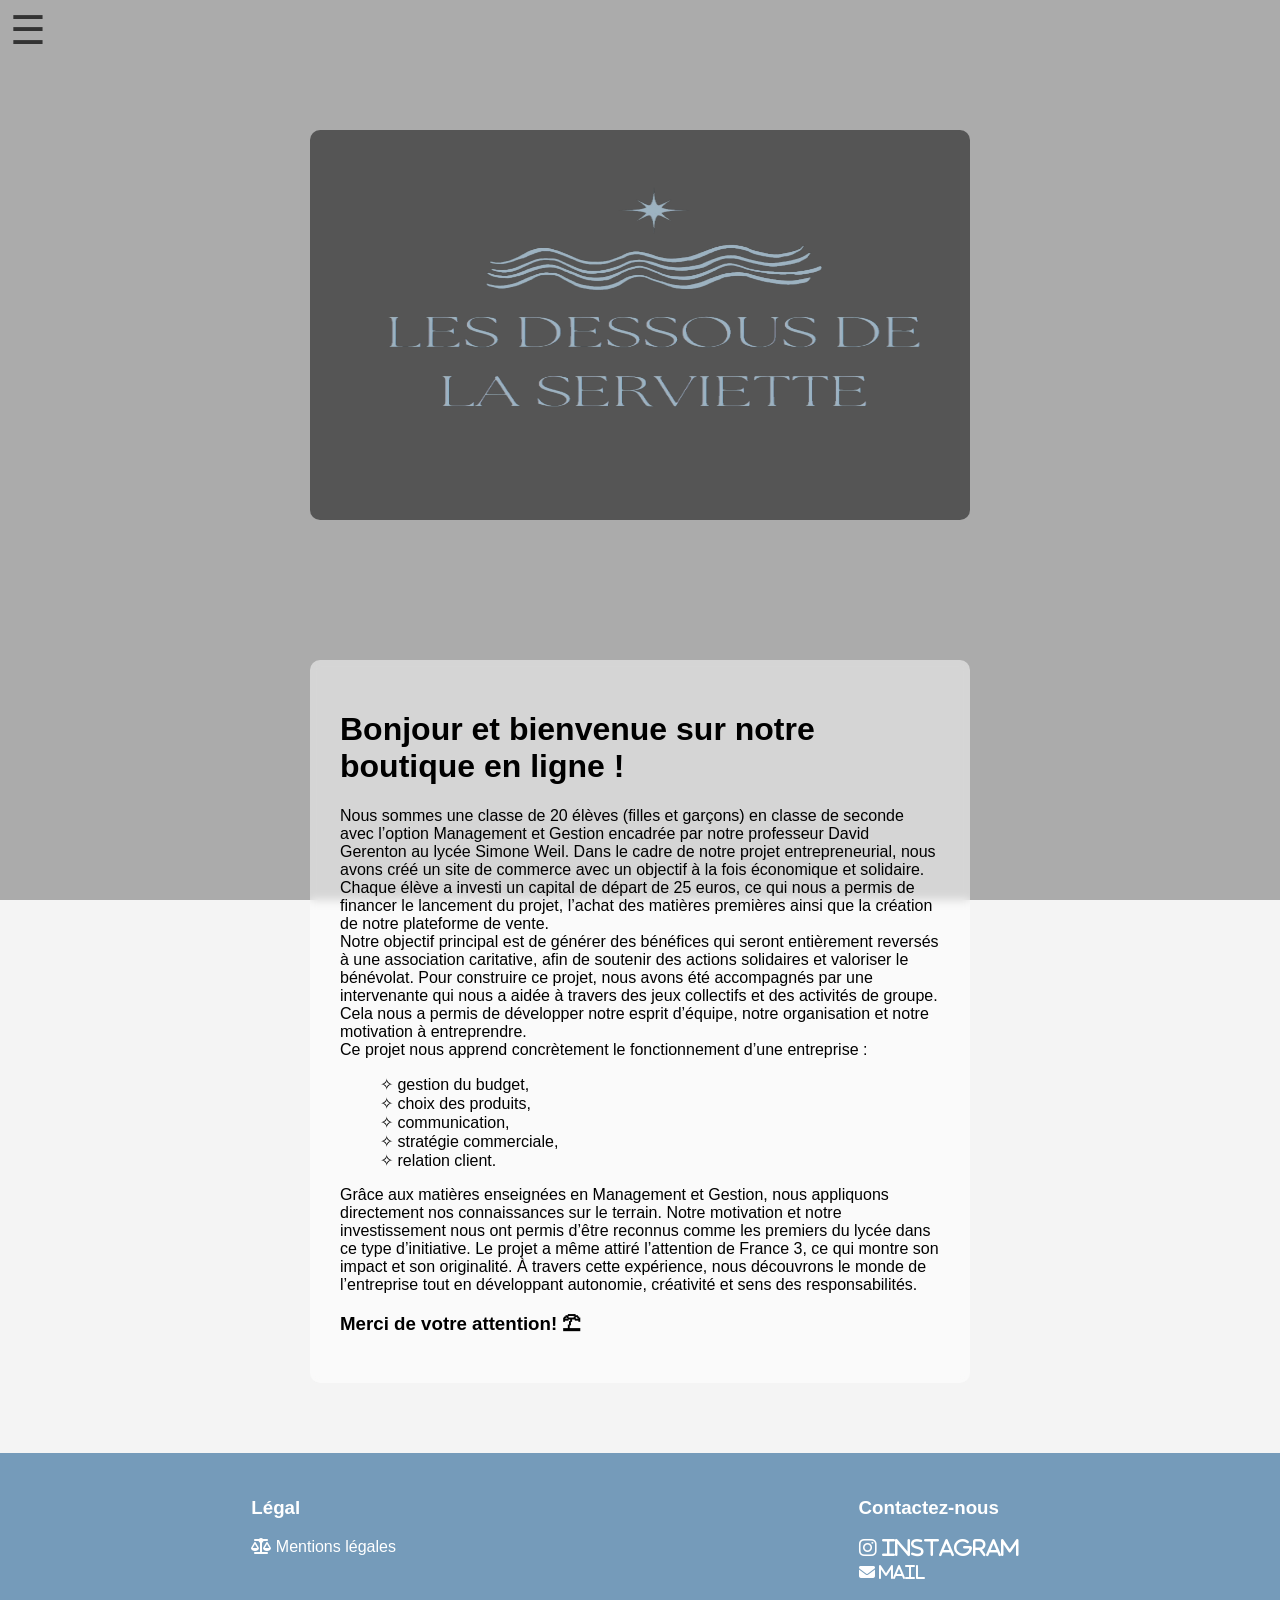
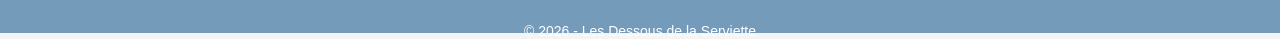
==== index.html @ 342f626f "Update index.html tentative correction police footer qui deconne.bis" ====
<!doctype html >
<html>
<head>
    <meta charset="UTF-8">
	<meta name="viewport" content="width=device-width, initial-scale=1.0">
    <title>Les Dessous de la Serviette</title>

    <!-- Lien CSS -->
    <link rel="stylesheet" href="externe/style.css">

    <!-- Font Awesome (icônes) -->
    <link rel="stylesheet" href="https://cdnjs.cloudflare.com/ajax/libs/font-awesome/6.5.0/css/all.min.css">
</head>

<body>

<video autoplay muted loop id="bg-video">
    <source src="video/video.mp4" type="video/mp4">
</video>

<button id="openBtn">☰</button>

<div id="sidebar" class="sidebar">
  <button id="closeBtn">✖</button>
  <a href="index.html">Accueil</a>
  <a href="boutique/boutique.html">Boutique</a>
  <a href="presentation/orga.html">Organisation</a>
</div>

<div id="overlay"></div>

<script src="externe/script.js"></script>

<div class="page">
	<main>
	<div class="content-box-1">
	  <img class="img_center" src="images/logo_transp.png" alt="logo" width="600" height="330">
	</div>
	</main>
	
    <main>
	<div class="content-box">
        <h1>Bonjour et bienvenue sur notre boutique en ligne !</h1>
			<p>Nous sommes une classe de 20 élèves (filles et garçons) en classe de seconde avec
			l’option Management et Gestion encadrée par notre professeur David Gerenton au lycée Simone Weil. 
			Dans le cadre de notre projet entrepreneurial, nous avons créé un site de commerce avec un objectif 
			à la fois économique et solidaire.
			Chaque élève a investi un capital de départ de 25 euros, ce qui nous a permis de financer le 
			lancement du projet, l’achat des matières premières ainsi que la création de notre plateforme de vente.<br/>
			Notre objectif principal est de générer des bénéfices qui seront entièrement reversés à une 
			association caritative, afin de soutenir des actions solidaires et valoriser le bénévolat.
			Pour construire ce projet, nous avons été accompagnés par une intervenante qui nous a aidée à
			travers des jeux collectifs et des activités de groupe. Cela nous a permis de développer notre 
			esprit d’équipe, notre organisation et notre motivation à entreprendre.<br/>
			Ce projet nous apprend concrètement le fonctionnement d’une entreprise : <br/></p>
			<ul><li>✧ gestion du budget,</li>
			<li>✧ choix des produits,</li> 
			<li>✧ communication,</li>
			<li>✧ stratégie commerciale, </li>
			<li>✧ relation client.</li></ul>
			<p></p>Grâce aux matières enseignées en Management et Gestion, nous appliquons directement nos 
			connaissances sur le terrain.
			Notre motivation et notre investissement nous ont permis d’être reconnus comme les premiers 
			du lycée dans ce type d’initiative. Le projet a même attiré l’attention de France 3, ce qui montre 
			son impact et son originalité.
			À travers cette expérience, nous découvrons le monde de l’entreprise tout en développant autonomie, 
			créativité et sens des responsabilités.
			</p>
		<h3> Merci de votre attention! ⛱ </h3>
	</div>
    </main>

    <footer>
        <div class="footer-container">

            <div class="footer-column">
                <h3>Légal</h3>
                <ul>
                    <li><a href="presentation/"><i class="fas fa-scale-balanced"></i> Mentions légales</a></li>
                </ul>
            </div>

            <div class="footer-column">
                <h3>Contactez-nous</h3>
				<ul>
					<li><a href="https://www.instagram.com/les_dessous_de_la_serviette"><i class="fab fa-instagram"> Instagram </i></a> </li>
					<li><a href="mailto:lesdessousdelaserviette@gmail.com"><i class="fas fa-envelope"> Mail</i></a></li>
				</ul>
			</div>

        </div>

        <p class="footer-bottom">© 2026 - Les Dessous de la Serviette</p>
    </footer>
</div>
</body>
</html>
---- externe/style.css ----
/* Reset */
body {
    margin: 0;
    font-family: Arial, sans-serif;
    background-color: #f4f4f4;
    -webkit-text-size-adjust: 100%;
}

html, body {
    height: 100%;
}

ul {
  list-style-type: none;
}

#bg-video {
    position: fixed;
    top: 0;
    left: 0;
    width: 100%;
    height: 100%;
    object-fit: cover;
    z-index: -1;
}

.content-box {
    background: rgba(255, 255, 255, 0.5);
    padding: 30px;
    border-radius: 10px;
    max-width: 600px;
    margin: 50px auto;
    backdrop-filter: blur(5px);
}

.content-box-1 {
    background: rgba(64, 64, 64, 0.8);
    padding: 30px;
    border-radius: 10px;
    max-width: 600px;
    margin: 50px auto;
    backdrop-filter: blur(5px);
}

.content-box-2 {
    background: rgba(64, 64, 64, 0.8);
    padding: 30px;
    max-width: 600px;
    margin: 50px auto;
    backdrop-filter: blur(5px);
}

body::before {
    content: "";
    position: fixed;
    top: 0;
    left: 0;
    width: 100%;
    height: 100%;
    background: rgba(0,0,0,0.3);
    z-index: -1;
}

/* Structure page */
.page {
    min-height: 100vh;
    display: flex;
    flex-direction: column;
}

/* Contenu principal */
main {
    flex: 1;
    padding: 20px;
}

/* Footer */
footer {
    background-color: #759bba;
    width: 100%;
    color: white;
    padding: 15px 20px;
    height: 180px;
    box-sizing: border-box;
}

/* Colonnes */
.footer-container {
    display: flex;
    justify-content: space-around;
    flex-wrap: wrap;
}

/* Chaque colonne */
.footer-column {
    max-width: 250px;
    margin: 10px;
}

/* Listes */
.footer-column ul {
    list-style: none;
    padding: 0;
}

.footer-column ul li {
    margin-bottom: 5px;
    font-family: Arial, sans-serif;
}

/* Liens */
.footer-column a {
    color: white;
    text-decoration: none;
    display: inline-block;
    position: relative;
    transition: all 0.3s ease;
}

/* Soulignement animé */
.footer-column a::after {
    content: "";
    position: absolute;
    left: 0;
    bottom: -3px;
    width: 0%;
    height: 2px;
    background: white;
    transition: width 0.3s ease;
}

.footer-column a:hover {
    transform: scale(1.05);
}

.footer-column a:hover::after {
    width: 100%;
}

/* Icônes réseaux */
.footer-column .fab {
    font-size: 20px;
    margin-right: 10px;
    transition: 0.3s;
}

.footer-column .fab:hover {
    transform: scale(1.2);
}

/* Bas footer */
.footer-bottom {
    text-align: center;
    margin-top: 15px;
    font-size: 14px;
}

.t1 {
    text-align: center;
    text-decoration: underline;
    color: rgb(117, 155, 186);
    font-size: 2em;
}

.img_center {
    display: block;
    margin-left: auto;
    margin-right: auto;
}

.t2 {
    color: rgb(255, 255, 255);
    font-size: 2em;
}

.p {
    color: rgb(255, 255, 255);
}

/* Bouton hamburger */
#openBtn {
    background: none;
    border: none;
    color: #333;
    font-size: 40px;
    cursor: pointer;
    padding: 10px;
    line-height: 1;
}

#openBtn:hover {
    color: #007BFF;
}

/* Sidebar */
.sidebar {
    position: fixed;
    top: 0;
    left: -280px;
    width: 280px;
    height: 100%;
    background: #657d4d;
    color: white;
    padding-top: 20px;
    transition: left 0.3s ease;
    z-index: 1000;
    box-sizing: border-box;
    overflow-y: auto;
}

/* Liens sidebar */
.sidebar a {
    display: block;
    padding: 18px 20px;
    color: white;
    text-decoration: none;
    font-size: 1.3rem;
    position: relative;
}

/* Bouton fermer */
#closeBtn {
    margin: 10px;
    background: none;
    border: none;
    color: white;
    font-size: 1.5rem;
    cursor: pointer;
    padding: 10px;
}

/* Overlay sombre */
#overlay {
    position: fixed;
    top: 0;
    left: 0;
    width: 100%;
    height: 100%;
    background: rgba(0,0,0,0.5);
    display: none;
    z-index: 10;
}

/* Soulignement animé sidebar */
.sidebar a::after {
    content: "";
    position: absolute;
    left: 0;
    bottom: -3px;
    width: 0%;
    height: 2px;
    background: white;
    transition: width 0.3s ease;
}

.sidebar a:hover {
    transform: scale(1.05);
}

.sidebar a:hover::after {
    width: 100%;
}

/* ===================== */
/* RESPONSIVE MOBILE     */
/* ===================== */
@media (max-width: 600px) {

    /* Sidebar : 80% de la largeur de l'écran */
    .sidebar {
        width: 85vw;
        left: -85vw;
    }

    /* Liens sidebar : plus grands et mieux espacés */
    .sidebar a {
        font-size: 1.4rem;
        padding: 26px 28px;
    }

    /* Bouton fermer plus grand */
    #closeBtn {
        font-size: 2.2rem;
        padding: 18px;
    }

    /* Bouton hamburger */
    #openBtn {
        font-size: 44px;
    }

    /* Boîtes de contenu */
    .content-box,
    .content-box-1,
    .content-box-2 {
        padding: 20px 16px;
        margin: 20px 10px;
    }

    /* Image logo responsive */
    .img_center {
        width: 100%;
        height: auto;
    }

    /* Titres */
    h1 { font-size: 1.4rem; }
    h3 { font-size: 1.1rem; }

    .t1 { font-size: 1.4em; }
    .t2 { font-size: 1.4em; }

    /* Texte courant */
    p, .p, li {
        font-size: 1rem;
        line-height: 1.65;
    }

    /* Footer : hauteur auto sur petit écran */
    footer {
        height: auto;
        padding: 20px 16px;
    }

    .footer-bottom {
        font-size: 0.85rem;
    }
}
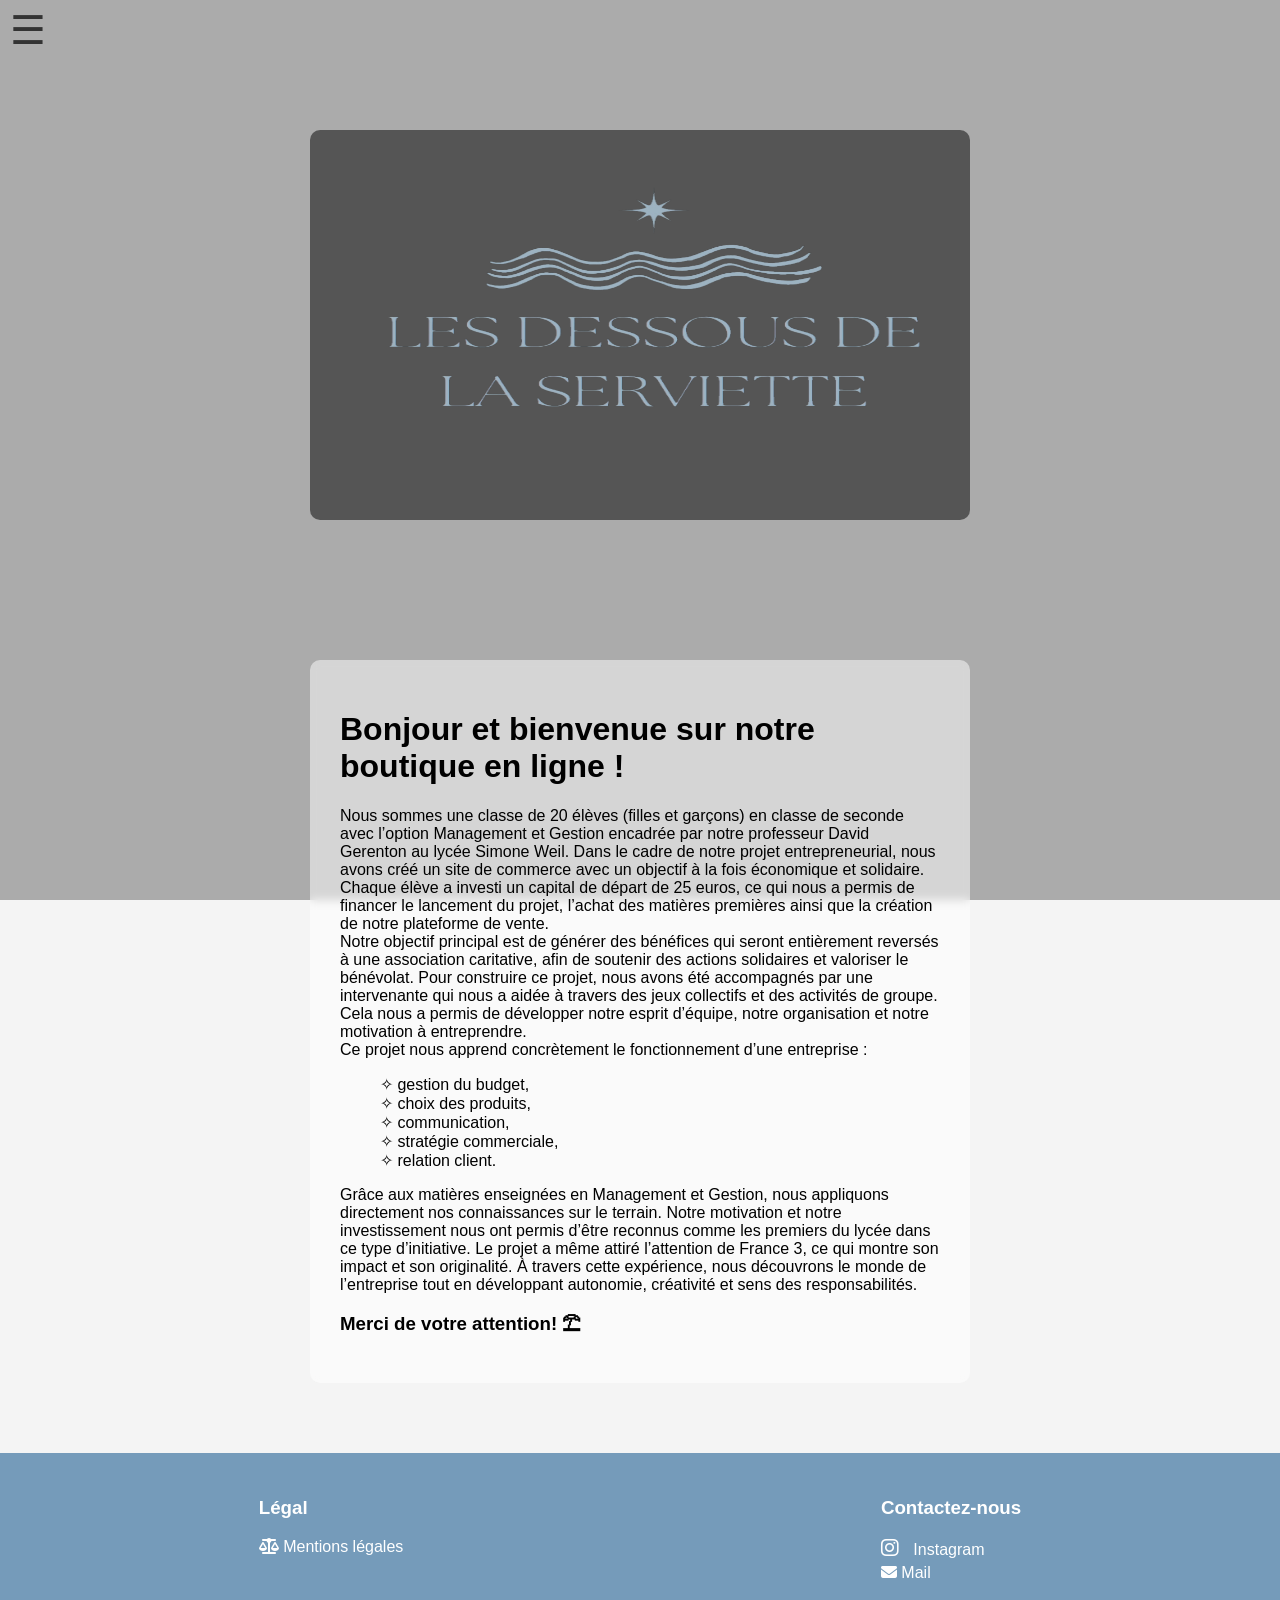
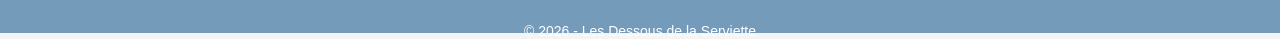
==== commit 491fe811: "Update index.html tentative de resolution police qui deconne.bis.bis.bis" ====
--- a/index.html
+++ b/index.html
@@ -83,8 +83,8 @@
             <div class="footer-column">
                 <h3>Contactez-nous</h3>
 				<ul>
-					<li><a href="https://www.instagram.com/les_dessous_de_la_serviette"><i class="fab fa-instagram"> Instagram </i></a> </li>
-					<li><a href="mailto:lesdessousdelaserviette@gmail.com"><i class="fas fa-envelope"> Mail</i></a></li>
+					<li><a href="https://www.instagram.com/les_dessous_de_la_serviette"><i class="fab fa-instagram"></i> Instagram </a> </li>
+					<li><a href="mailto:lesdessousdelaserviette@gmail.com"><i class="fas fa-envelope"></i> Mail</a></li>
 				</ul>
 			</div>
 
--- a/externe/style.css
+++ b/externe/style.css
@@ -82,6 +82,7 @@
     padding: 15px 20px;
     height: 180px;
     box-sizing: border-box;
+    font-family: Arial, sans-serif;
 }
 
 /* Colonnes */
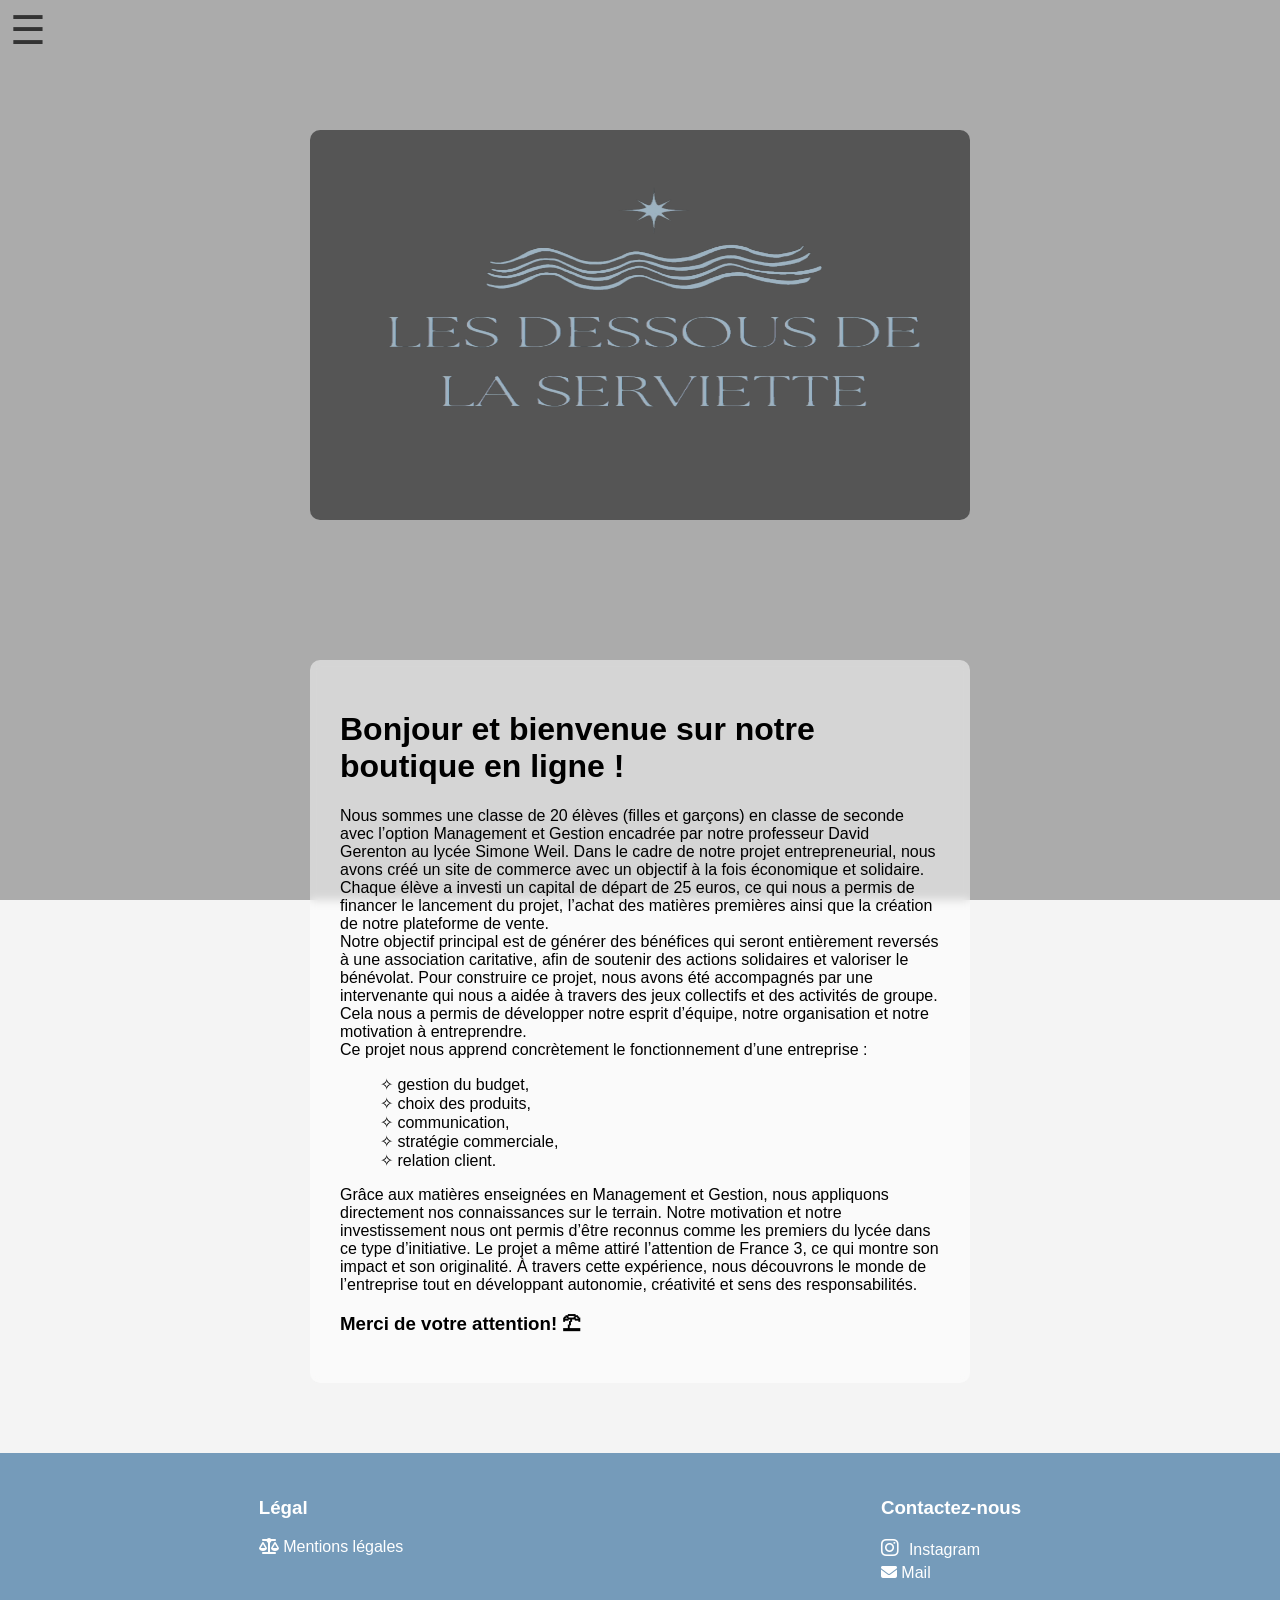
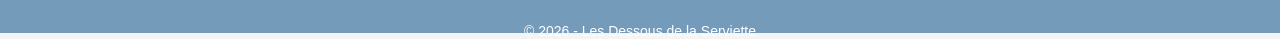
==== commit 02ffeec9: "Update index.html y'avait un espace en trop c'etait moche" ====
--- a/index.html
+++ b/index.html
@@ -83,7 +83,7 @@
             <div class="footer-column">
                 <h3>Contactez-nous</h3>
 				<ul>
-					<li><a href="https://www.instagram.com/les_dessous_de_la_serviette"><i class="fab fa-instagram"></i> Instagram </a> </li>
+					<li><a href="https://www.instagram.com/les_dessous_de_la_serviette"><i class="fab fa-instagram"></i>Instagram </a> </li>
 					<li><a href="mailto:lesdessousdelaserviette@gmail.com"><i class="fas fa-envelope"></i> Mail</a></li>
 				</ul>
 			</div>
--- a/externe/style.css
+++ b/externe/style.css
@@ -107,6 +107,10 @@
 .footer-column ul li {
     margin-bottom: 5px;
     font-family: Arial, sans-serif;
+}
+
+.footer-column ul li a {
+    font-family: Arial, sans-serif !important;
 }
 
 /* Liens */
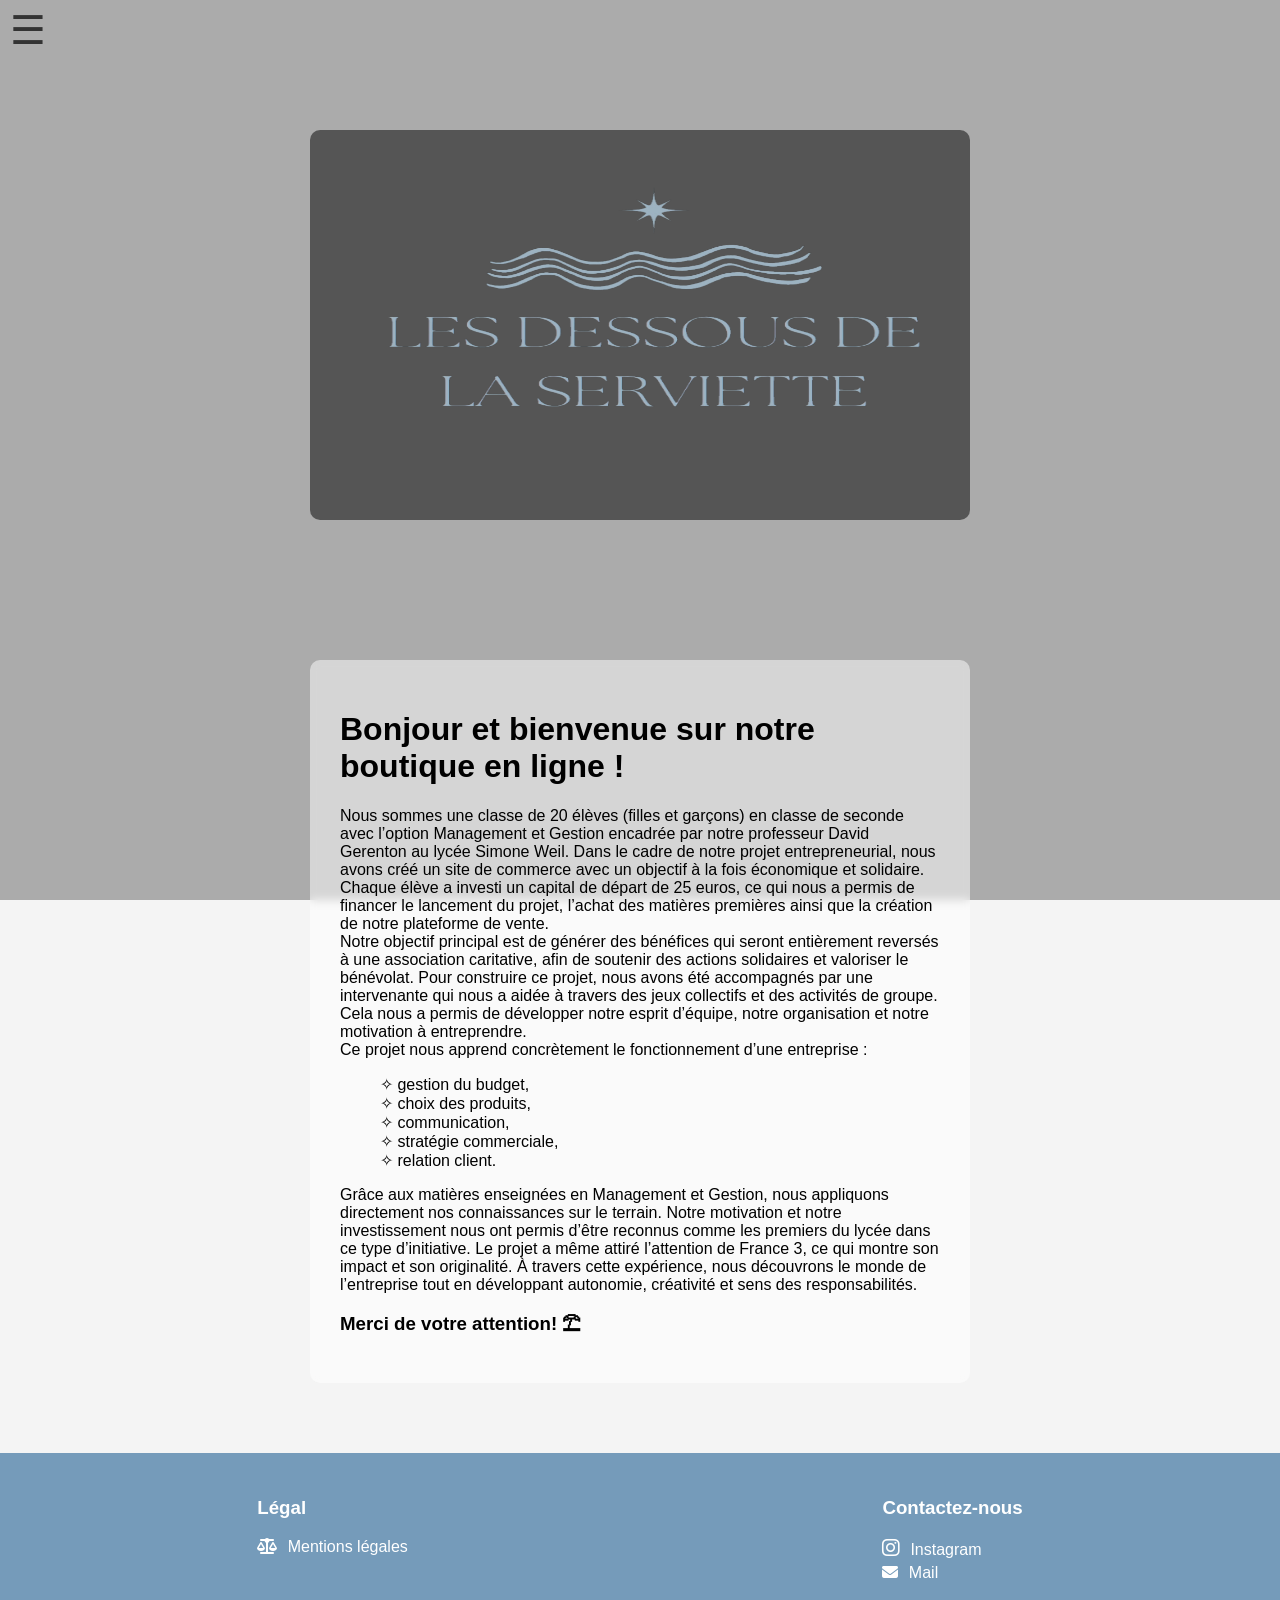
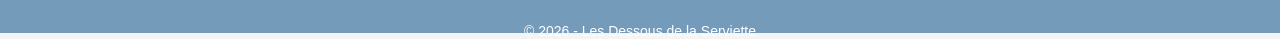
==== commit 86279b2a: "Update index.html" ====
--- a/index.html
+++ b/index.html
@@ -76,7 +76,7 @@
             <div class="footer-column">
                 <h3>Légal</h3>
                 <ul>
-                    <li><a href="presentation/"><i class="fas fa-scale-balanced"></i> Mentions légales</a></li>
+                    <li><a href="presentation/"><i class="fas fa-scale-balanced"></i>   Mentions légales</a></li>
                 </ul>
             </div>
 
@@ -84,7 +84,7 @@
                 <h3>Contactez-nous</h3>
 				<ul>
 					<li><a href="https://www.instagram.com/les_dessous_de_la_serviette"><i class="fab fa-instagram"></i>Instagram </a> </li>
-					<li><a href="mailto:lesdessousdelaserviette@gmail.com"><i class="fas fa-envelope"></i> Mail</a></li>
+					<li><a href="mailto:lesdessousdelaserviette@gmail.com"><i class="fas fa-envelope"></i>   Mail</a></li>
 				</ul>
 			</div>
 
--- a/externe/style.css
+++ b/externe/style.css
@@ -158,6 +158,10 @@
     text-align: center;
     margin-top: 15px;
     font-size: 14px;
+}
+
+.footer-column a i {
+    margin-right: 6px;
 }
 
 .t1 {
@@ -266,6 +270,8 @@
     width: 100%;
 }
 
+
+
 /* ===================== */
 /* RESPONSIVE MOBILE     */
 /* ===================== */
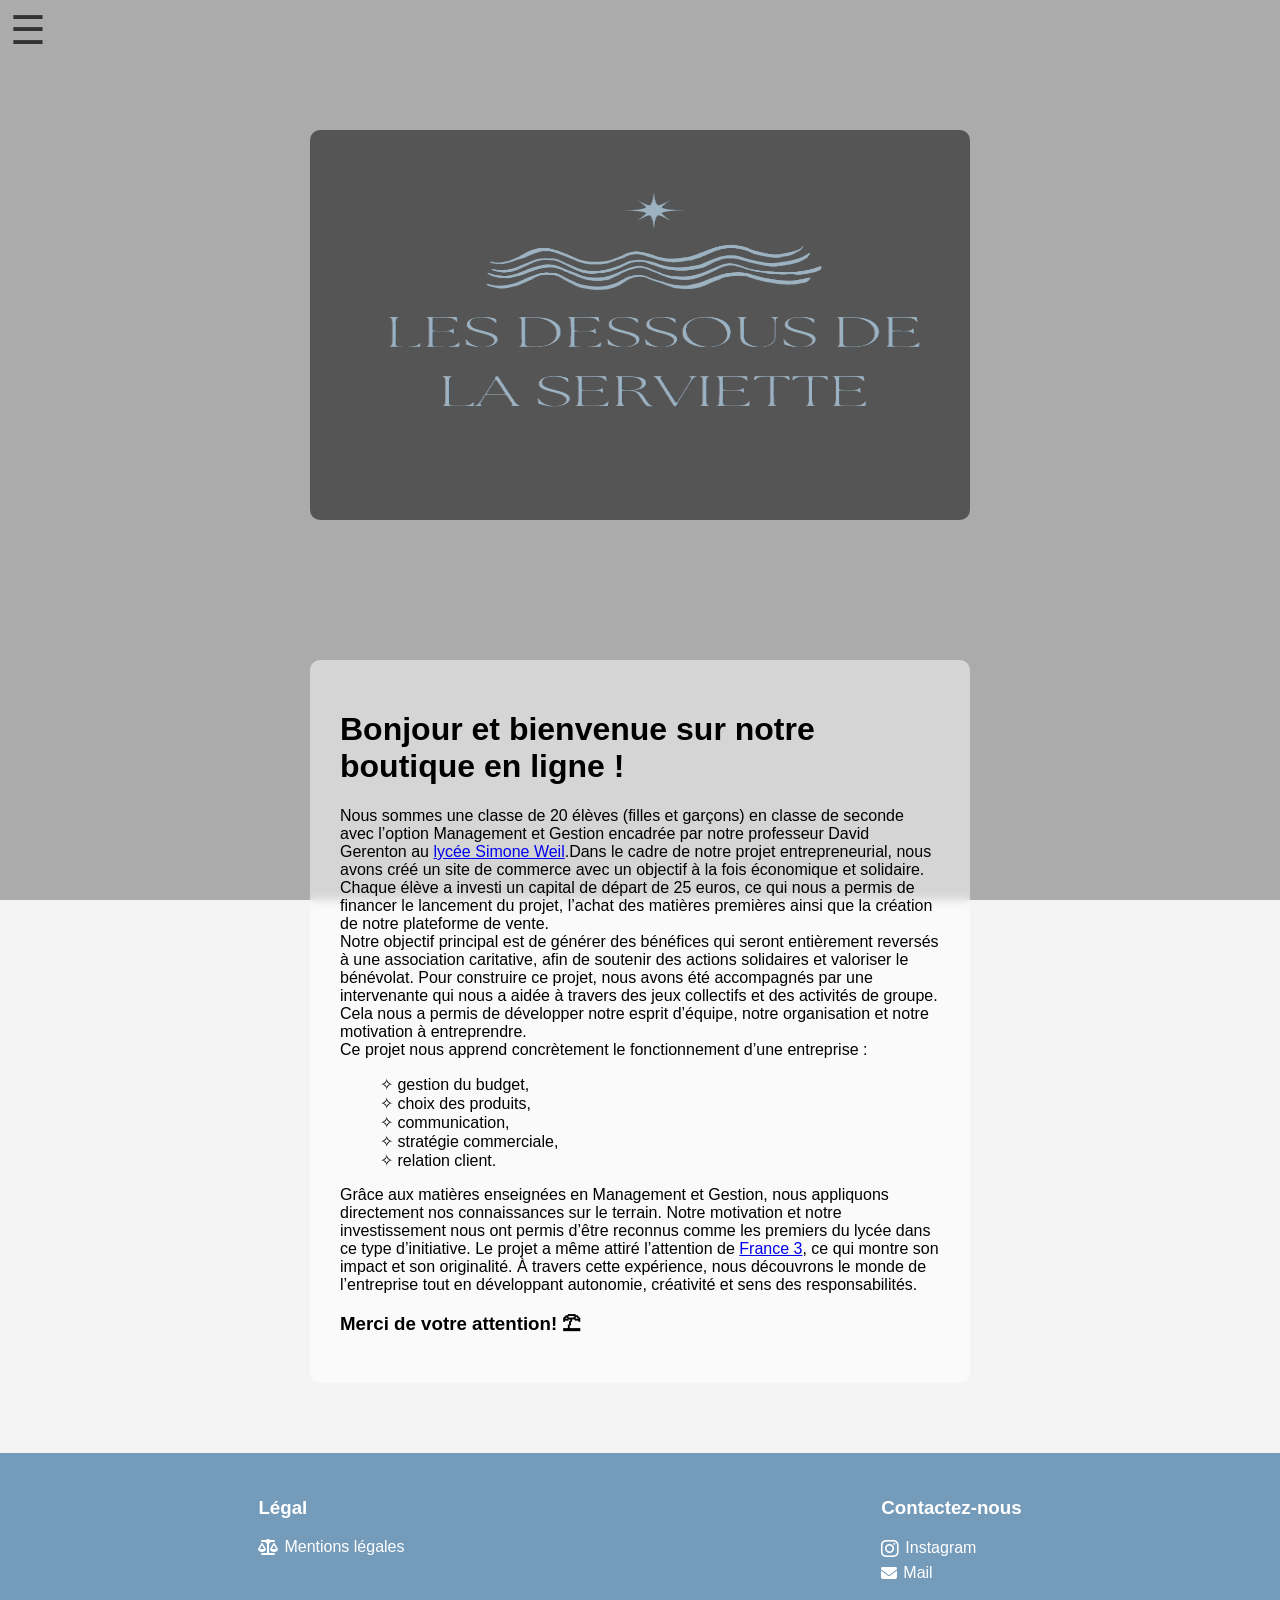
==== commit 65a05667: "Update index.html" ====
--- a/index.html
+++ b/index.html
@@ -42,9 +42,9 @@
 	<div class="content-box">
         <h1>Bonjour et bienvenue sur notre boutique en ligne !</h1>
 			<p>Nous sommes une classe de 20 élèves (filles et garçons) en classe de seconde avec
-			l’option Management et Gestion encadrée par notre professeur David Gerenton au lycée Simone Weil. 
-			Dans le cadre de notre projet entrepreneurial, nous avons créé un site de commerce avec un objectif 
-			à la fois économique et solidaire.
+			l’option Management et Gestion encadrée par notre professeur David Gerenton au <a href="https://simone-weil-le-puy.ent.auvergnerhonealpes.fr/" target="_blank">
+			lycée Simone Weil</a>.Dans le cadre de notre projet entrepreneurial, nous avons créé un 
+			site de commerce avec un objectif à la fois économique et solidaire.
 			Chaque élève a investi un capital de départ de 25 euros, ce qui nous a permis de financer le 
 			lancement du projet, l’achat des matières premières ainsi que la création de notre plateforme de vente.<br/>
 			Notre objectif principal est de générer des bénéfices qui seront entièrement reversés à une 
@@ -61,8 +61,8 @@
 			<p></p>Grâce aux matières enseignées en Management et Gestion, nous appliquons directement nos 
 			connaissances sur le terrain.
 			Notre motivation et notre investissement nous ont permis d’être reconnus comme les premiers 
-			du lycée dans ce type d’initiative. Le projet a même attiré l’attention de France 3, ce qui montre 
-			son impact et son originalité.
+			du lycée dans ce type d’initiative. Le projet a même attiré l’attention de <a href="https://france3-regions.franceinfo.fr/auvergne-rhone-alpes/haute-loire/puy-velay/une-serviette-sur-laquelle-le-sable-ne-colle-pas-cette-innovation-creee-par-des-lyceens-3339686.html"
+			target="_blank">France 3</a>, ce qui montre son impact et son originalité.
 			À travers cette expérience, nous découvrons le monde de l’entreprise tout en développant autonomie, 
 			créativité et sens des responsabilités.
 			</p>
--- a/externe/style.css
+++ b/externe/style.css
@@ -1,9 +1,15 @@
 /* Reset */
 body {
     margin: 0;
+    padding: 0;
     font-family: Arial, sans-serif;
     background-color: #f4f4f4;
     -webkit-text-size-adjust: 100%;
+}
+
+html {
+    margin: 0;
+    padding: 0;
 }
 
 html, body {
@@ -66,6 +72,7 @@
     min-height: 100vh;
     display: flex;
     flex-direction: column;
+    justify-content: space-between;
 }
 
 /* Contenu principal */
@@ -79,10 +86,10 @@
     background-color: #759bba;
     width: 100%;
     color: white;
-    padding: 15px 20px;
-    height: 180px;
+    padding: 15px 20px 0px 20px;
     box-sizing: border-box;
     font-family: Arial, sans-serif;
+    margin-top: auto;
 }
 
 /* Colonnes */
@@ -115,11 +122,18 @@
 
 /* Liens */
 .footer-column a {
+    display: flex;
+    align-items: center;
+    gap: 6px;
     color: white;
     text-decoration: none;
-    display: inline-block;
     position: relative;
     transition: all 0.3s ease;
+}
+
+.footer-column a i {
+    vertical-align: middle;
+    line-height: inherit;
 }
 
 /* Soulignement animé */
@@ -145,7 +159,6 @@
 /* Icônes réseaux */
 .footer-column .fab {
     font-size: 20px;
-    margin-right: 10px;
     transition: 0.3s;
 }
 
@@ -158,11 +171,12 @@
     text-align: center;
     margin-top: 15px;
     font-size: 14px;
-}
-
-.footer-column a i {
-    margin-right: 6px;
-}
+    margin-bottom: 0px;
+    margin-block-end: 0; 
+    margin-block-start: 0;
+}
+
+
 
 .t1 {
     text-align: center;
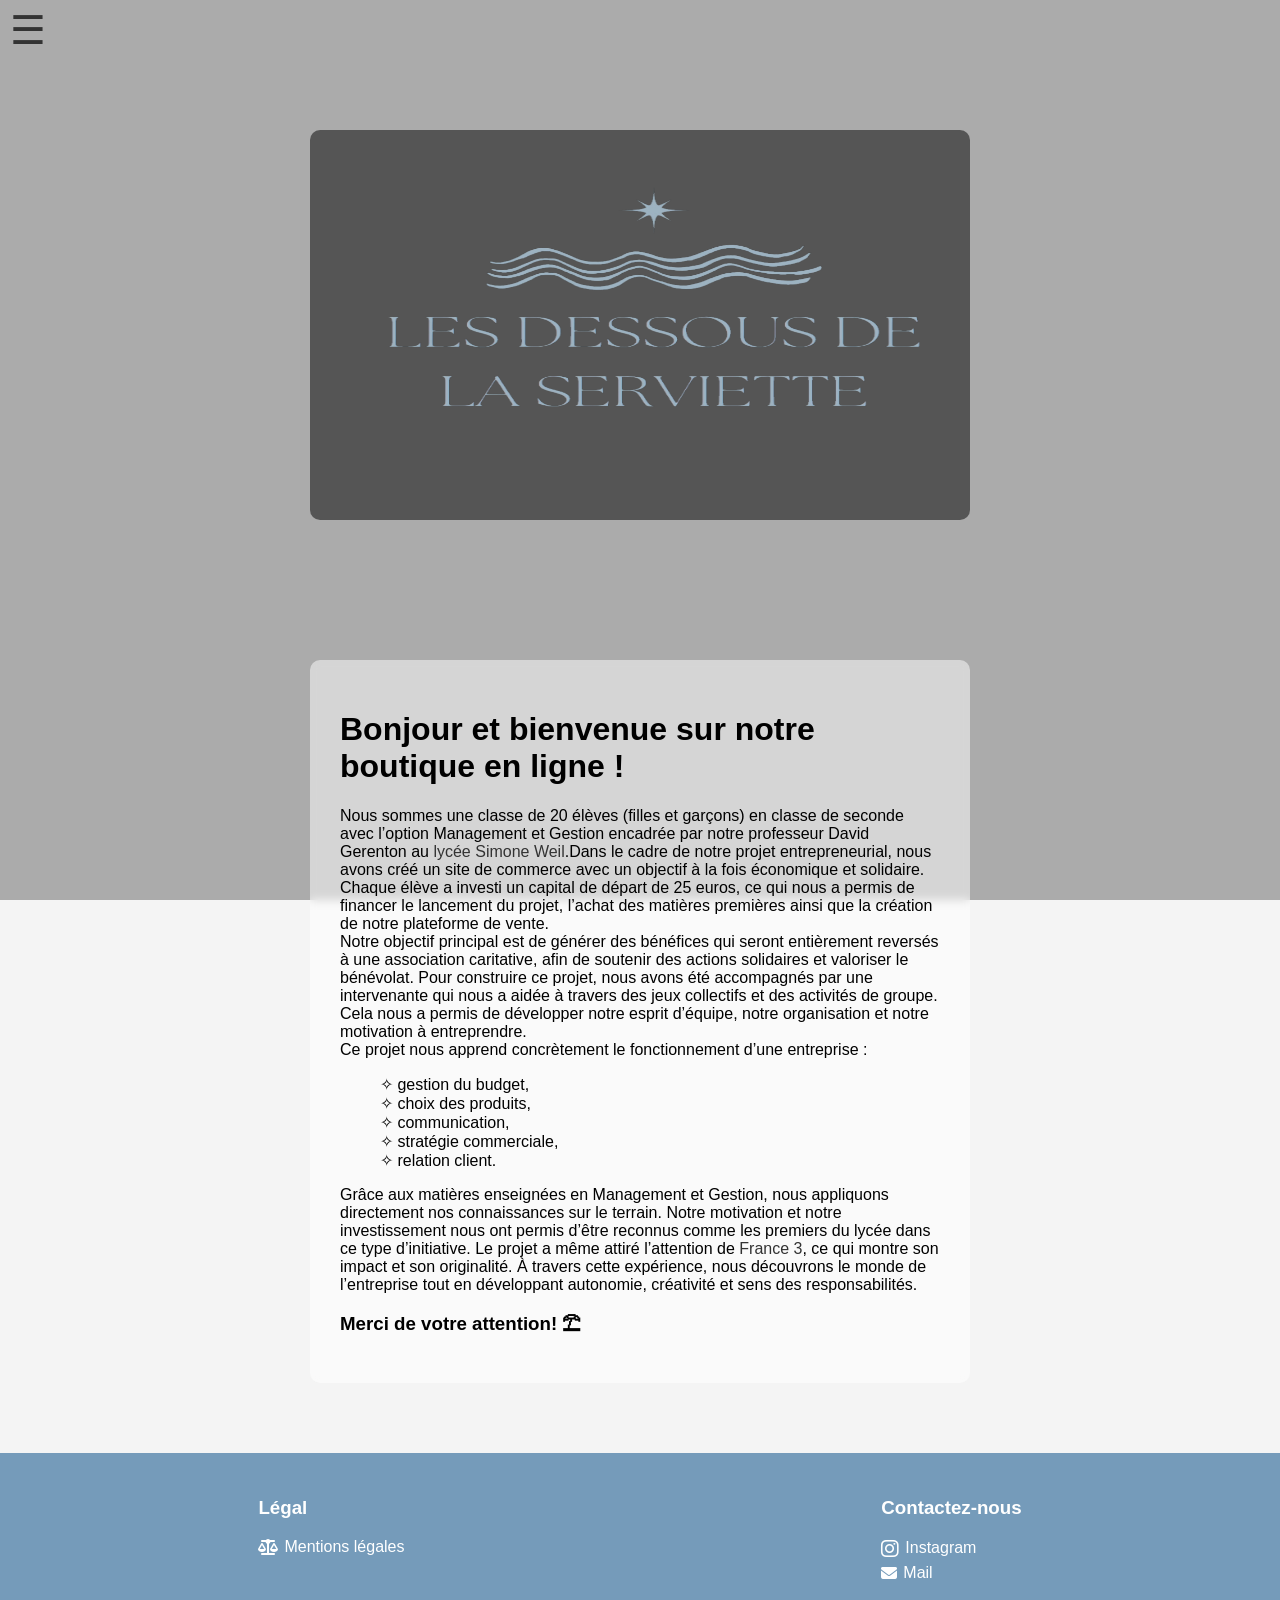
==== commit 31aefc0a: "Update index.html referencement naturel" ====
--- a/index.html
+++ b/index.html
@@ -10,6 +10,9 @@
 
     <!-- Font Awesome (icônes) -->
     <link rel="stylesheet" href="https://cdnjs.cloudflare.com/ajax/libs/font-awesome/6.5.0/css/all.min.css">
+
+	<meta name="description" content="Découvrez Les Dessous de la Serviette, un film plastique anti-sable créé par des lycéens. Confort et propreté à la plage pour toute la famille.">
+	<meta name="keywords" content="serviette anti-sable, plage, confort, lycéens, entreprise scolaire">
 </head>
 
 <body>
--- a/externe/style.css
+++ b/externe/style.css
@@ -351,3 +351,8 @@
         font-size: 0.85rem;
     }
 }
+
+.content-box a {
+    text-decoration: none;
+    color: #333;
+}
